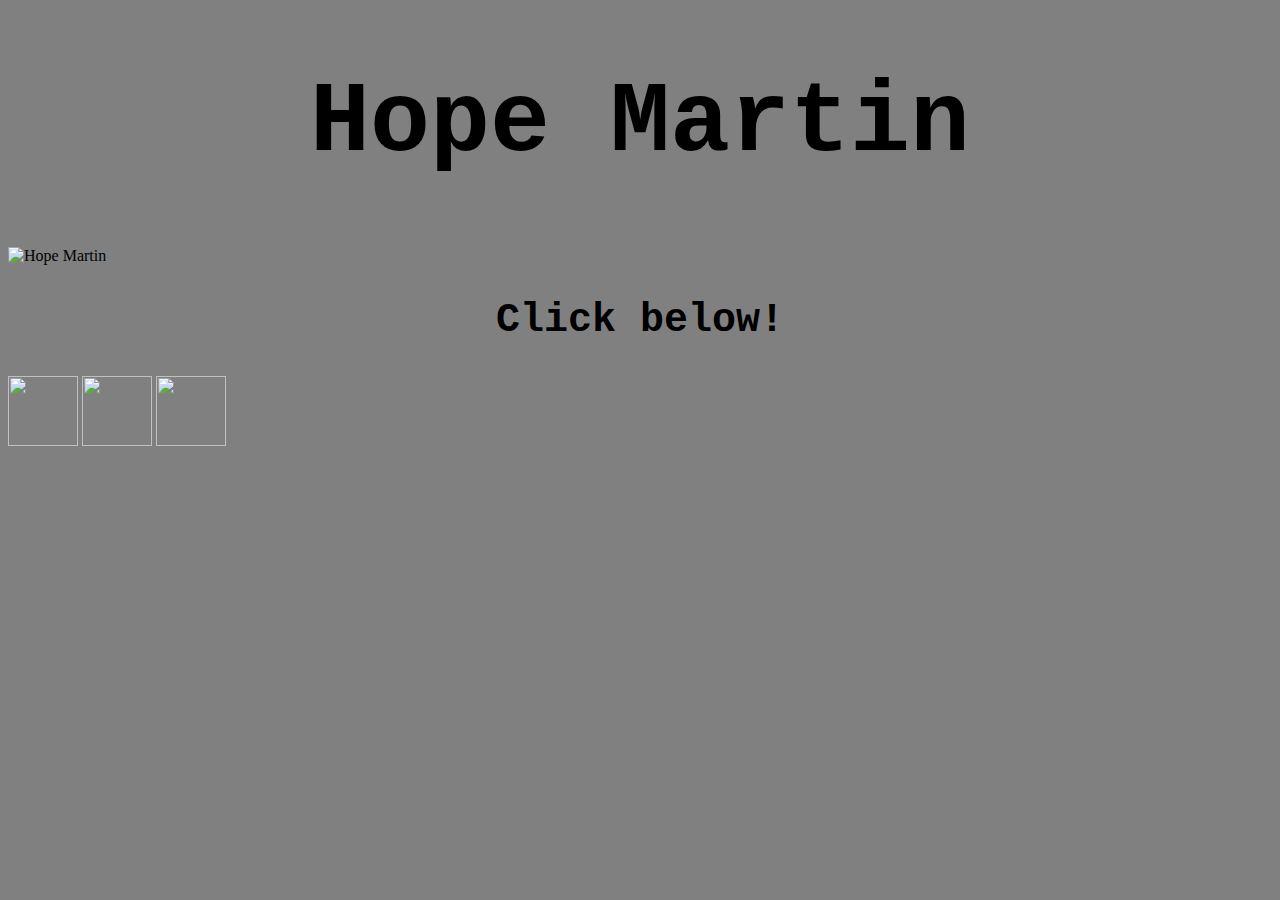
==== index.html @ 63888623 "first" ====
<!DOCTYPE html>
<html>
    <link href = "stylehope.css" type = "text/css" rel = "stylesheet"> 
    <body style = "background-color: gray;">
        <h1 style = "color:black; font-size: 100px; font-family: Courier; text-align: center">Hope Martin</h1>
        <img class = "center" src= "pic.png" alt = "Hope Martin" height = "400" width = "400">
        <h2 style = "color:black; font-size:40px; font-family: Courier; text-align: center;">Click below!</h2>
        <a href = "https://www.linkedin.com/in/hope-martin-0502a3187/"target = "_blank"><img class = "center" src = "linkedin.png" height = "70" width= "70"></a>
        <a href = "https://drive.google.com/file/d/1tOA67LyDjNG-8-fXhvbFC_pNu8UbRRAg/view?usp=sharing"target = "_blank"><img class = "center" src = "drive.png" height = "70" width= "70"></a>
        <a href = "https://twitter.com/hopifer"target = "_blank"><img class = "center" src = "twitter.png" height = "70" width= "70"></a>
    </body>
</html>
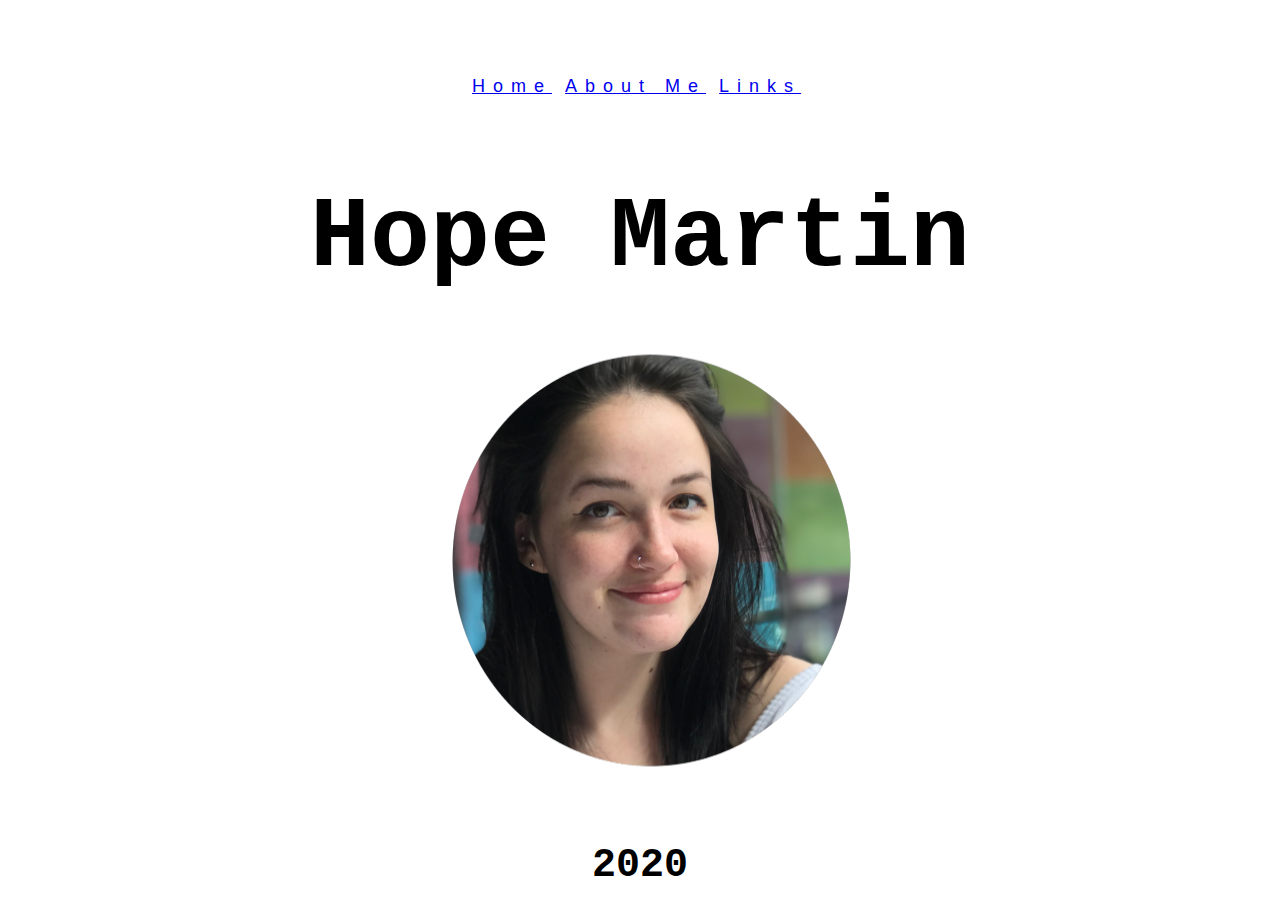
==== commit c9dc0120: "Add files via upload" ====
--- a/index.html
+++ b/index.html
@@ -1,12 +1,22 @@
 <!DOCTYPE html>
 <html>
     <link href = "stylehope.css" type = "text/css" rel = "stylesheet"> 
-    <body style = "background-color: gray;">
-        <h1 style = "color:black; font-size: 100px; font-family: Courier; text-align: center">Hope Martin</h1>
-        <img class = "center" src= "pic.png" alt = "Hope Martin" height = "400" width = "400">
-        <h2 style = "color:black; font-size:40px; font-family: Courier; text-align: center;">Click below!</h2>
-        <a href = "https://www.linkedin.com/in/hope-martin-0502a3187/"target = "_blank"><img class = "center" src = "linkedin.png" height = "70" width= "70"></a>
-        <a href = "https://drive.google.com/file/d/1tOA67LyDjNG-8-fXhvbFC_pNu8UbRRAg/view?usp=sharing"target = "_blank"><img class = "center" src = "drive.png" height = "70" width= "70"></a>
-        <a href = "https://twitter.com/hopifer"target = "_blank"><img class = "center" src = "twitter.png" height = "70" width= "70"></a>
+    <body style = "background-color: white;">
+        <header>
+            <nav>
+                <div class = "outside">
+                <div class = "table">
+                    <ul id = "horizontal">
+                        <li><a href = "index.html">Home</a></li>
+                        <li><a href = "aboutme.html">About Me</a></li>
+                        <li><a href = "social.html">Links</a></li>
+                    </ul>
+                </div>
+                </div>
+            </nav>
+        </header>
+        <h1 class = "hope">Hope Martin</h1>
+        <img class = "centerimage" src= "pic.png" alt = "Hope Martin" height = "500" width = "500">
+        <h2 style = "color:black; font-size:40px; font-family: Courier; text-align: center;">2020</h2>
     </body>
 </html>--- a/stylehope.css
+++ b/stylehope.css
@@ -0,0 +1,87 @@
+.center{
+    display: block;
+    margin-left: auto;
+    margin-right: auto;
+    margin-top: 20px;
+    margin-bottom:20px;
+
+}
+.centerimage{
+    display: block;
+    margin-left: auto;
+    margin-right: auto;
+    margin-top: auto;
+    margin-bottom:auto;
+
+}
+
+ul#horizontal {
+    list-style-type: none;
+    min-width: 700px;
+    padding-top: 50px;
+    padding-left: 26%;
+    list-style: none;
+    font-size: large;
+    letter-spacing: 8px;
+    font-family: -apple-system, BlinkMacSystemFont, 'Segoe UI', Roboto, Oxygen, Ubuntu, Cantarell, 'Open Sans', 'Helvetica Neue', sans-serif;
+
+
+}
+    ul#horizontal li{
+        display: inline;
+        
+        
+    }
+
+.table {
+    display: table;
+    margin:0 auto;
+}
+#outside{
+    height: 50px;
+    background: url(https://www.publicdomainpictures.net/pictures/30000/velka/plain-white-background.jpg) repeat-x;
+}
+.hope{
+    color: #000;
+    font-size: 100px;
+    font-family: 'Courier New', Courier, monospace;
+    text-align: center;
+    animation: text 2s 1;
+    margin-bottom: 15px;
+}
+@keyframes text{
+    0%{
+        color:gray;
+
+
+    }
+    30%{
+        color:black;
+        letter-spacing: 25px;
+
+    }
+    85%{
+        color:black;
+        letter-spacing:8px;
+
+    }
+    95%
+    {
+        color:black;
+        letter-spacing: 0px;
+    }
+}
+.flex-left{
+    display: flex;
+    flex-direction: column;
+    justify-content: left;
+    align-items: flex-start;
+    margin-left: 115px;
+}
+.flex-right{
+    display:flex;
+    flex-direction: column;
+    justify-content: right;
+    align-items:flex-end;
+    margin-right: 115px;
+}
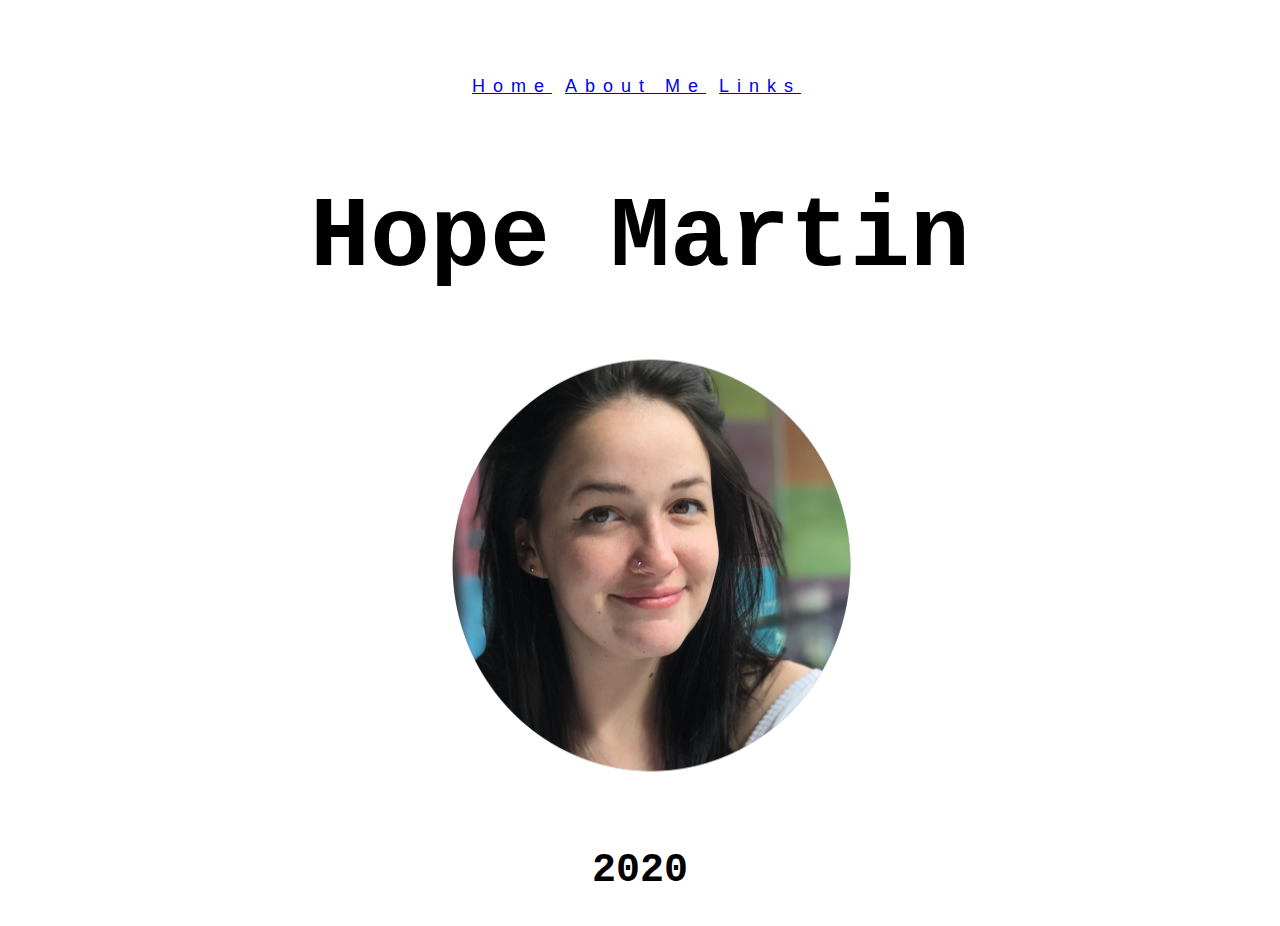
==== commit dd537c26: "Add files via upload" ====
--- a/index.html
+++ b/index.html
@@ -16,7 +16,7 @@
             </nav>
         </header>
         <h1 class = "hope">Hope Martin</h1>
-        <img class = "centerimage" src= "pic.png" alt = "Hope Martin" height = "500" width = "500">
+        <img class = "center" src= "pic.png" alt = "Hope Martin" height = "500" width = "500">
         <h2 style = "color:black; font-size:40px; font-family: Courier; text-align: center;">2020</h2>
     </body>
 </html>--- a/stylehope.css
+++ b/stylehope.css
@@ -6,14 +6,7 @@
     margin-bottom:20px;
 
 }
-.centerimage{
-    display: block;
-    margin-left: auto;
-    margin-right: auto;
-    margin-top: auto;
-    margin-bottom:auto;
 
-}
 
 ul#horizontal {
     list-style-type: none;
